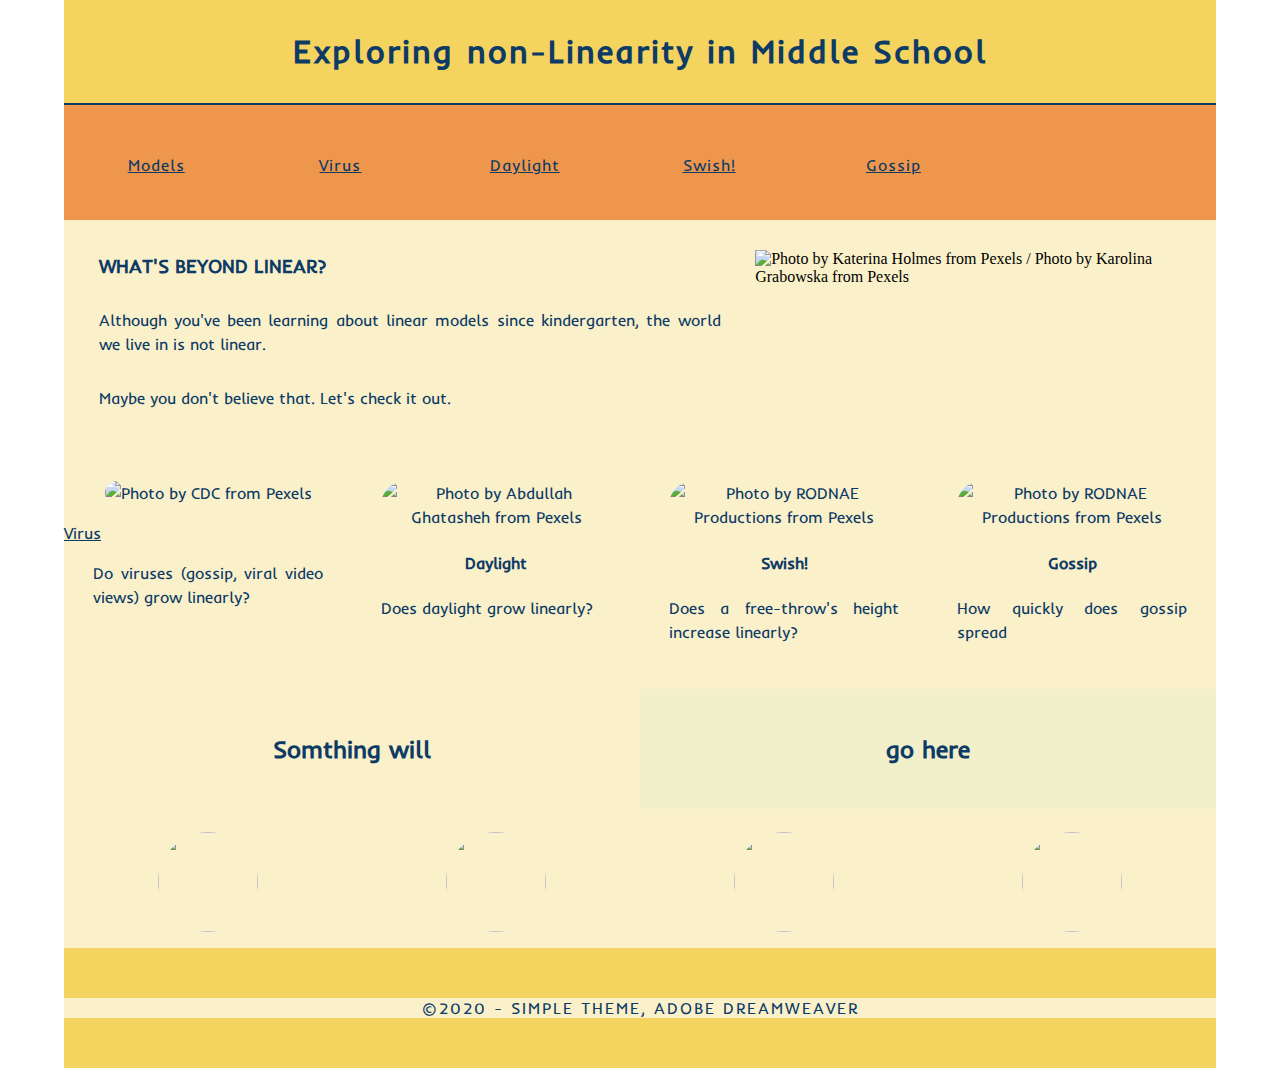
==== index.html @ 37eacbc2 "Add files via upload" ====
<!doctype html>
<html>
<head>
<meta charset="UTF-8">
<meta http-equiv="X-UA-Compatible" content="IE=edge">
<meta name="viewport" content="width=device-width, initial-scale=1">
<title>Non-Linear Functions</title>
<link href="BBAnonLinearityMS.css" rel="stylesheet" type="text/css">
<link rel="stylesheet" href="https://fonts.googleapis.com/css?family=Inder">
</head>
<body>
<div class="container">
  <header>
    <div class="primary_header">
      <h1 class="title"> Exploring non-Linearity in Middle School</h1>
    </div>
    <nav class="secondary_header" id="menu">
      <ul>
          <li><a href="index.html">Models</a></li>
          <li><a href="virus.html">Virus</a></li>
          <li><a href="daylight.html">Daylight</a></li>
        <li><a href="swish.html">Swish!</a></li>
        <li><a href="gossip.html">Gossip</a></li>
      </ul>
    </nav>
  </header>
  <section>
    <h2 class="noDisplay">Main Content</h2>
    <article class="left_article">
      <h3>What's beyond linear?</h3>
      <p>Although you've been learning about linear models since kindergarten, the world we live in is not linear.</p>
      <p>Maybe you don't believe that.  Let's check it out.</p>
    </article>
    <aside class="right_article">
        <img src="images/pexels-karolina-grabowska-6256066.jpg" alt="Photo by Katerina Holmes from Pexels / Photo by Karolina Grabowska from Pexels" width="400" height="200" class="placeholder"/>
      </aside>
  </section>
  <div class="row">
    <div class="columns">
      <p class="thumbnail_align">
          <img src="images/pexels-cdc-3992943.jpg" alt="Photo by CDC from Pexels" class="thumbnail"/> </p>
      <a href="virus.html">Virus</a>
      <p>Do viruses (gossip, viral video views) grow linearly?</p>
    </div>
    <div class="columns">
      <p class="thumbnail_align">
          <img src="images/pexels-abdullah-ghatasheh-1631678.jpg" alt="Photo by Abdullah Ghatasheh from Pexels" class="thumbnail"/>
        </p>
      <h4>Daylight</h4>
      <p>Does daylight grow linearly?</p>
    </div>
    <div class="columns">
      <p class="thumbnail_align">
          <img src="images/pexels-rodnae-productions-5837020.jpg" alt="Photo by RODNAE Productions from Pexels" class="thumbnail"/>
        </p>
      <h4>Swish!</h4>
      <p>Does a free-throw's height increase linearly?</p>
    </div>
    <div class="columns">
      <p class="thumbnail_align">
          <img src="images/pexels-photo-6936406.jpeg" alt="Photo by RODNAE Productions from Pexels" class="thumbnail"/> </p>
      <h4>Gossip</h4>
      <p>How quickly does gossip spread</p>
        <!-- Does a virus decay linearly once a vaccine is developed? -->
    </div>
  </div>
  <div class="row blockDisplay">
    <div class="column_half left_half">
      <h2 class="column_title">Somthing will</h2>
    </div>
    <div class="column_half right_half">
      <h2 class="column_title">go here</h2>
    </div>
  </div>
  <div class="social">
    <p class="social_icon">
        <img src="images/bkg_06.jpg" width="100" alt="" class="thumbnail"/></p>
    <p class="social_icon">
        <img src="images/bkg_06.jpg" width="100" alt="" class="thumbnail"/></p>
    <p class="social_icon">
        <img src="images/bkg_06.jpg" width="100" alt="" class="thumbnail"/></p>
    <p class="social_icon">
        <img src="images/bkg_06.jpg" width="100" alt="" class="thumbnail"/></p>
  </div>
  <footer class="secondary_header footer">
    <div class="copyright">&copy;2020 - <strong>SIMPLE Theme, Adobe DreamWeaver</strong></div>
  </footer>
</div>
</body>
</html>
---- BBAnonLinearityMS.css ----
@charset "UTF-8";
.container {
	background-color: #FAF0CA;
	width: 90%;
	margin-left: auto;
	margin-right: auto;
	border-bottom-width: 0px;
	padding-left: 0px;
	padding-top: 0px;
	padding-right: 0px;
	padding-bottom: 0px;
}
.row {
	width: 100%;
	margin-top: 0px;
	margin-right: 0px;
	margin-bottom: 0px;
	margin-left: 0px;
	padding-top: 0px;
	padding-right: 0px;
	padding-bottom: 0px;
	padding-left: 0px;
	display: inline-block
}
.row.blockDisplay {
	display: block;
}
.column_half {
	width: 50%;
	float: left;
	margin-top: 0px;
}
.columns {
	width: 25%;
	float: left;
	font-family:  'Inder', serif;
	color: #0D3B66;
	line-height: 24px;
	padding-top: 10px;
	padding-bottom: 10px;
	text-align: justify;
	margin-top: 15px;
	margin-bottom: 15px;
	padding-left: 0px;
	padding-right: 0px;
	margin-left: 0px;
	margin-right: 0px;
}
.row .columns p {
	padding-left: 10%;
	padding-right: 10%;
}
.container .columns h4 {
	text-align: center;
	color: #0D3B66;
}
.primary_header {
	width: 100%;
	background-color: #F4D35E;
	padding-top: 10px;
	padding-bottom: 10px;
	clear: left;
	border-bottom: 2px solid #0D3B66;
}
.secondary_header {
	width: 100%;
	padding-top: 50px;
	padding-bottom: 50px;
	background-color: #EE964B;
	clear: left;
}
.container .secondary_header ul {
	margin-top: 0%;
	margin-right: auto;
	margin-bottom: 0px;
	margin-left: auto;
	padding-top: 0px;
	padding-right: 0px;
	padding-bottom: 15px;
	padding-left: 0px;
	width: 100%;
}
.secondary_header ul li {
	list-style: none;
	float: left;
	margin-right: auto;
	margin-top: 0px;
	font-family: 'Inder', serif;
	font-weight: normal;
	color: #FAF0CA;
	letter-spacing: 1px;
	margin-left: auto;
	text-align: center;
	width: 16%;
	transition: all 0.3s linear;
}
.secondary_header ul li:hover {
	color: #F95738;
	cursor: pointer;
}
.left_article {
	background-color: #FAF0CA;
	width: 60%;
	float: left;
	font-family: 'Inder', serif;
	color: #0D3B66;
	padding-bottom: 15px;
}
.noDisplay {
	display: none;
}
.container .left_article h3 {
	padding-left: 5%;
	padding-right: 5%;
	margin-top: 5%;
	color: #0D3B66;
	font-weight: bold;
	text-transform: uppercase;
}
.container .left_article p {
	padding-left: 5%;
	padding-right: 5%;
	text-align: justify;
	line-height: 24px;
	margin-top: 30px;
	margin-bottom: 15px;
	color: #0D3B66;
}
.right_article {
	width: 40%;
	float: left;
	background-color: #FAF0CA;
}
.container .right_article ul {
	margin-top: 0px;
	margin-right: 0px;
	margin-bottom: 0px;
	margin-left: 0px;
	padding-top: 0px;
	padding-right: 0px;
	padding-bottom: 0px;
	padding-left: 0px;
}
.right_article ul li {
	font-family:  'Inder', serif;
	list-style: none;
	text-align: center;
	background-color: #FAF0CA;
	width: 90%;
	margin-left: auto;
	margin-right: auto;
	margin-top: 10px;
	margin-bottom: 10px;
	padding-top: 15px;
	padding-bottom: 15px;
	color: #0D3B66;
	font-weight: bold;
	border-radius: 0px;
	transition: all 0.3s linear;
	border-left: 5px solid #717070;
}
.right_article ul li:hover {
	background-color: #FAF0CA;
	cursor: pointer;
}
.footer {
	background-color: #F4D35E;
}
.title {
	font-weight: bold;
	font-style: normal;
	font-family:  'Inder', serif;
	text-align: center;
	color: #0D3B66;
	letter-spacing: 2px;
}
.placeholder {
    /* [disabled]max-width: 400px;
*/
	/* [disabled]max-height: 200px;
*/
    max-width: 400px;
    max-height: 200px;
    object-fit: cover;
	/*width: 100%;*/
	padding-top: 30px;
	/* [disabled]padding-left: 19px;
*/
	padding-bottom: 30px;
	height: 100%;
}
.left_half {
	background-color: #FAF0CA;
}
.container .column_half.left_half h2 {
	color: #0D3B66;
	font-family:  'Inder', serif;
	text-align: center;
}
.right_half {
	background-color: #F1F0CA;
	color: #0D3B66;
	font-family:  'Inder', serif;
	text-align: center;
	font-weight: bold;
}
.column_title {
	padding-top: 25px;
	padding-bottom: 25px;
}
.copyright {
	text-align: center;
	background-color: #FAF0CA;
	color: #0D3B66;
	text-transform: uppercase;
	font-weight: lighter;
	letter-spacing: 2px;
	border-top-width: 2px;
	font-family:  'Inder', serif;
}
body {
	margin-top: 0px;
	margin-right: 0px;
	margin-bottom: 0px;
	margin-left: 0px;
}

/* unvisited link */
a:link {
  color: #0D3B66;
}

/* visited link */
a:visited {
  color: #0D3B66;
}

/* mouse over link */
a:hover {
  color: #F95738;
}

/* selected link */
a:active {
  color: #FFFFFF;
}

@media (max-width: 320px) {
.secondary_header ul li {
	float: none;
	margin-top: 28px;
	margin-left: 0px;
	width: 100%;
}
.container .secondary_header ul {
	margin-top: 0px;
	margin-right: 0px;
	margin-bottom: 0px;
	margin-left: 0px;
	padding-top: 0px;
	padding-right: 0px;
	padding-bottom: 0px;
	padding-left: 0px;
	height: auto;
	width: 100%;
	text-align: center;
}
.secondary_header {
	margin-top: 0px;
	margin-right: 0px;
	margin-bottom: 0px;
	margin-left: 0px;
	padding-top: 1px;
	padding-bottom: 40px;
}
.left_article {
	width: 100%;
	height: auto;
}
.right_article {
	width: 100%;
	height: auto;
}
.placeholder {
	width: 100%;
	margin-top: 22PX;
	margin-right: 0px;
	margin-bottom: 22PX;
	margin-left: 0px;
	padding-top: 0px;
	padding-right: 0px;
	padding-bottom: 0px;
	padding-left: 0px;
	max-width: 400px;
	max-height: 200px;
	height: auto;
}
.columns {
	width: 100%;
	margin-top: 0px;
	margin-right: 0px;
	margin-bottom: 0px;
	margin-left: 0px;
	padding-top: 0PX;
	padding-right: 0PX;
	padding-bottom: 0PX;
	padding-left: 0PX;
}
.columns p {
	padding-left: 10px;
	padding-right: 10px;
}
.column_half.left_half {
	width: 100%;
}
.column_half.right_half {
	width: 100%;
}
.copyright {
	padding-top: 25px;
	padding-bottom: 0px;
	margin-bottom: 0px;
}
.container .left_article h3 {
	margin-top: 30px;
}
.social .social_icon img {
	width: 80%;
}
.container .secondary_header {
}
}

@media (min-width: 321px) and (max-width: 768px) {
.secondary_header ul li {
	float: none;
	margin-top: 28px;
	margin-left: 0px;
	width: 100%;
}
.container .secondary_header ul {
	margin-top: 0px;
	margin-right: 0px;
	margin-bottom: 0px;
	margin-left: 0px;
	padding-top: 0px;
	padding-right: 0px;
	padding-bottom: 0px;
	padding-left: 0px;
	height: auto;
	width: 100%;
	text-align: center;
}
.secondary_header {
	margin-top: 0px;
	margin-right: 0px;
	margin-bottom: 0px;
	margin-left: 0px;
	padding-top: 1px;
	padding-bottom: 40px;
}
.left_article {
	width: 100%;
	height: auto;
}
.right_article {
	width: 100%;
	height: auto;
	padding-bottom: 25px;
}
.placeholder {
	margin-top: 0px;
	margin-right: 0px;
	margin-bottom: 0px;
	margin-left: 0px;
	padding-top: 0px;
	padding-right: 0px;
	padding-bottom: 0px;
	padding-left: 0px;
	width: 100%;
	max-width: 100%;
	height: auto;
	max-height: 100%;
}
.columns {
	width: 100%;
	margin-top: 6px;
	margin-right: 0px;
	margin-bottom: 6px;
	margin-left: 0px;
	padding-top: 0px;
	padding-right: 0px;
	padding-bottom: 0px;
	padding-left: 0px;
}
.columns p {
	padding-left: 14px;
	padding-right: 14px;
}
.column_half.left_half {
	width: 100%;
}
.column_half.right_half {
	width: 100%;
}
}

@media (min-width: 769px) and (max-width: 1000px) {
.secondary_header {
	overflow: auto;
	padding-top: 30px;
	padding-bottom: 30px;
}
.secondary_header ul li {
	margin-top: 10px;
	margin-right: 7%;
	margin-bottom: 10px;
	margin-left: 7%;
}
.left_article {
	height: auto;
}
.right_article {
	height: auto;
	padding-bottom: 27px;
}
.placeholder {
	width: 100%;
	margin-left: 0px;
	margin-right: 0px;
	padding-left: 0px;
	padding-right: 0px;
}
.columns {
	width: 50%;
	float: left;
	padding-left: 0px;
	padding-top: 0px;
	padding-right: 0px;
	padding-bottom: 0px;
}
.container .columns p {
	padding-left: 25px;
	padding-right: 25px;
}
}

@media (min-width: 1001px) {
}
.thumbnail {
	width: 100px;
	border-radius: 200px;
	height: 100px;
	margin-left: auto;
}
.thumbnail_align {
	text-align: center;
}
.social {
	text-align: center;
	margin-right: 0px;
	margin-bottom: 0px;
	margin-left: 0px;
	width: 100%;
	background-color: #FAF0CA;
	clear: both;
	overflow: auto;
}
.social_icon {
	width: 25%;
	text-align: center;
	float: left;
	transition: all 0.3s linear;
	line-height: 0px;
	padding-top: 7px;
}
.container .social .social_icon:hover {
	cursor: pointer;
	opacity: 0.5;
}
#menu {
}
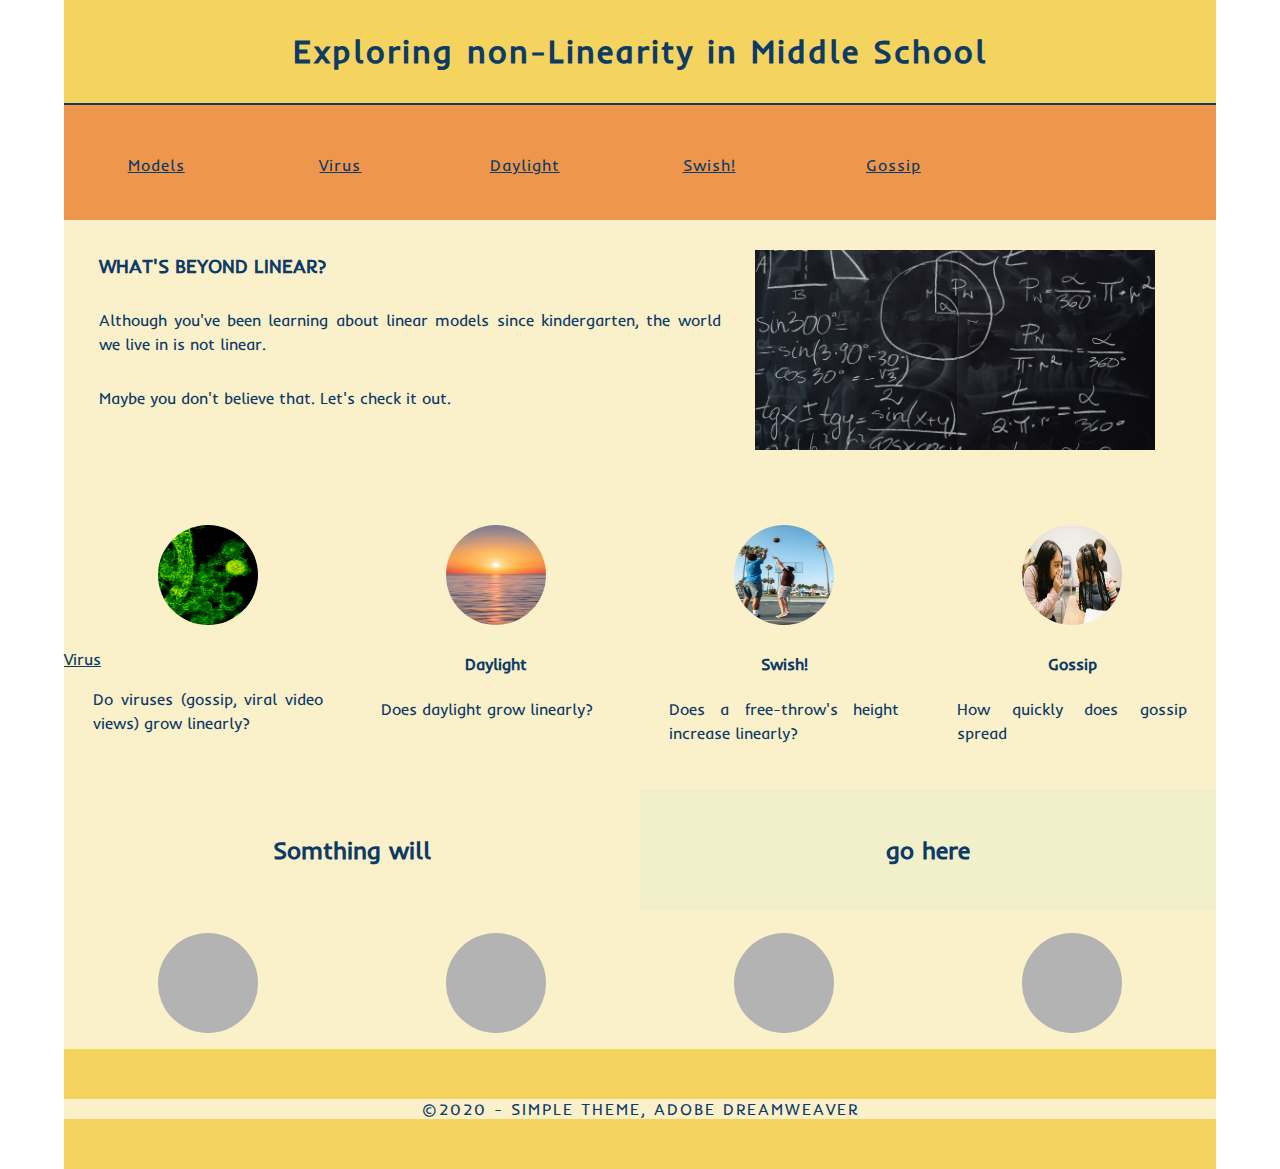
==== commit 1c1b198c: "Update index.html" ====
--- a/index.html
+++ b/index.html
@@ -16,9 +16,9 @@
     </div>
     <nav class="secondary_header" id="menu">
       <ul>
-          <li><a href="index.html">Models</a></li>
-          <li><a href="virus.html">Virus</a></li>
-          <li><a href="daylight.html">Daylight</a></li>
+        <li><a href="index.html">Models</a></li>
+        <li><a href="virus.html">Virus</a></li>
+        <li><a href="daylight.html">Daylight</a></li>
         <li><a href="swish.html">Swish!</a></li>
         <li><a href="gossip.html">Gossip</a></li>
       </ul>
@@ -32,33 +32,33 @@
       <p>Maybe you don't believe that.  Let's check it out.</p>
     </article>
     <aside class="right_article">
-        <img src="images/pexels-karolina-grabowska-6256066.jpg" alt="Photo by Katerina Holmes from Pexels / Photo by Karolina Grabowska from Pexels" width="400" height="200" class="placeholder"/>
+        <img src="pexels-karolina-grabowska-6256066.jpg" alt="Photo by Katerina Holmes from Pexels / Photo by Karolina Grabowska from Pexels" width="400" height="200" class="placeholder"/>
       </aside>
   </section>
   <div class="row">
     <div class="columns">
       <p class="thumbnail_align">
-          <img src="images/pexels-cdc-3992943.jpg" alt="Photo by CDC from Pexels" class="thumbnail"/> </p>
+          <img src="pexels-cdc-3992943.jpg" alt="Photo by CDC from Pexels" class="thumbnail"/> </p>
       <a href="virus.html">Virus</a>
       <p>Do viruses (gossip, viral video views) grow linearly?</p>
     </div>
     <div class="columns">
       <p class="thumbnail_align">
-          <img src="images/pexels-abdullah-ghatasheh-1631678.jpg" alt="Photo by Abdullah Ghatasheh from Pexels" class="thumbnail"/>
+          <img src="pexels-abdullah-ghatasheh-1631678.jpg" alt="Photo by Abdullah Ghatasheh from Pexels" class="thumbnail"/>
         </p>
       <h4>Daylight</h4>
       <p>Does daylight grow linearly?</p>
     </div>
     <div class="columns">
       <p class="thumbnail_align">
-          <img src="images/pexels-rodnae-productions-5837020.jpg" alt="Photo by RODNAE Productions from Pexels" class="thumbnail"/>
+          <img src="pexels-rodnae-productions-5837020.jpg" alt="Photo by RODNAE Productions from Pexels" class="thumbnail"/>
         </p>
       <h4>Swish!</h4>
       <p>Does a free-throw's height increase linearly?</p>
     </div>
     <div class="columns">
       <p class="thumbnail_align">
-          <img src="images/pexels-photo-6936406.jpeg" alt="Photo by RODNAE Productions from Pexels" class="thumbnail"/> </p>
+          <img src="pexels-photo-6936406.jpeg" alt="Photo by RODNAE Productions from Pexels" class="thumbnail"/> </p>
       <h4>Gossip</h4>
       <p>How quickly does gossip spread</p>
         <!-- Does a virus decay linearly once a vaccine is developed? -->
@@ -74,13 +74,13 @@
   </div>
   <div class="social">
     <p class="social_icon">
-        <img src="images/bkg_06.jpg" width="100" alt="" class="thumbnail"/></p>
+        <img src="bkg_06.jpg" width="100" alt="" class="thumbnail"/></p>
     <p class="social_icon">
-        <img src="images/bkg_06.jpg" width="100" alt="" class="thumbnail"/></p>
+        <img src="bkg_06.jpg" width="100" alt="" class="thumbnail"/></p>
     <p class="social_icon">
-        <img src="images/bkg_06.jpg" width="100" alt="" class="thumbnail"/></p>
+        <img src="bkg_06.jpg" width="100" alt="" class="thumbnail"/></p>
     <p class="social_icon">
-        <img src="images/bkg_06.jpg" width="100" alt="" class="thumbnail"/></p>
+        <img src="bkg_06.jpg" width="100" alt="" class="thumbnail"/></p>
   </div>
   <footer class="secondary_header footer">
     <div class="copyright">&copy;2020 - <strong>SIMPLE Theme, Adobe DreamWeaver</strong></div>
